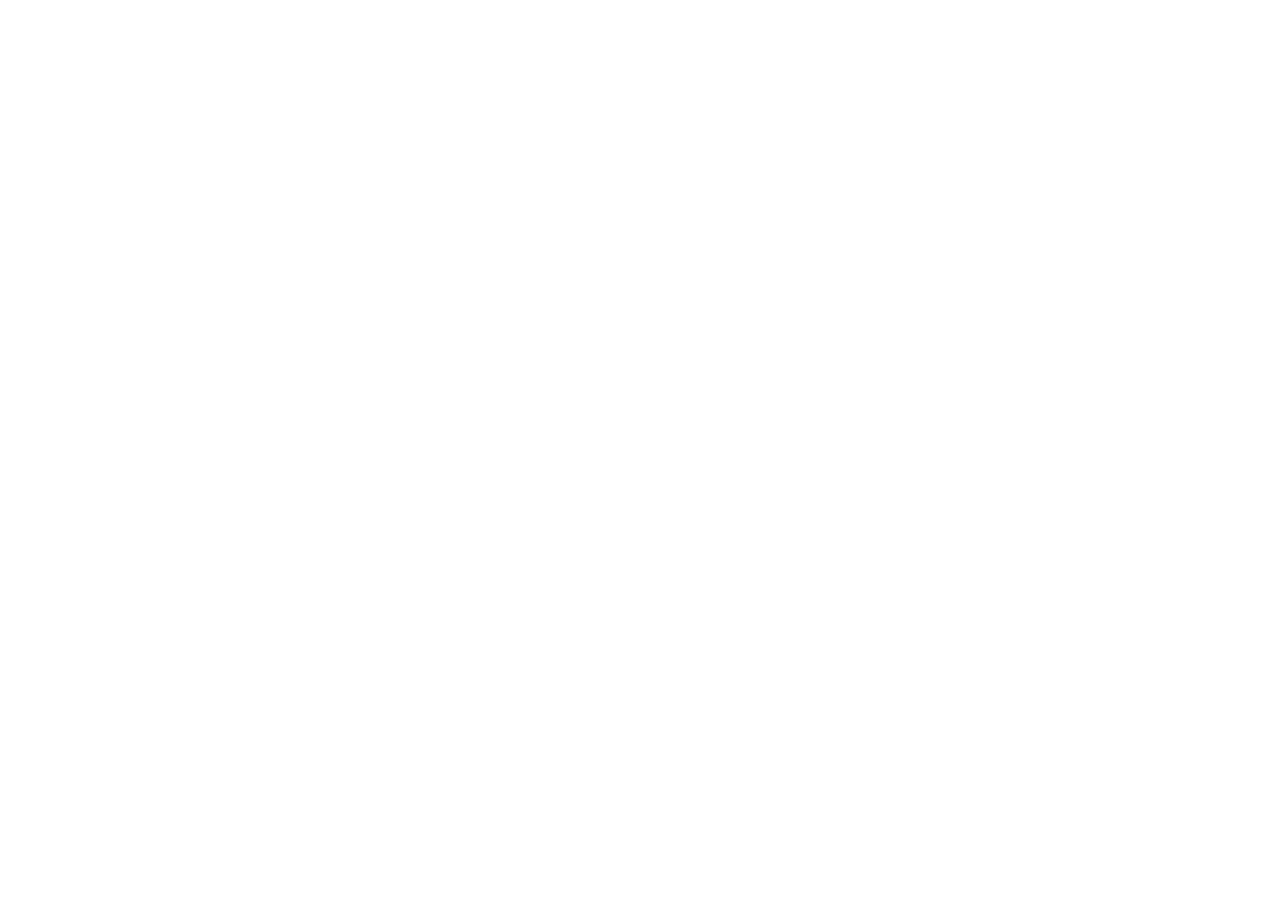
==== Daniela/basic.html @ 35bc781f "basic1 done" ====
<!DOCTYPE html>
<html lang="en">

<head>
    <meta charset="UTF-8">
    <meta http-equiv="X-UA-Compatible" content="IE=edge">
    <meta name="viewport" content="width=device-width, initial-scale=1.0">
    <title>Basic JS</title>
</head>

<body>





    <script src="basic.js"></script>
</body>

</html>
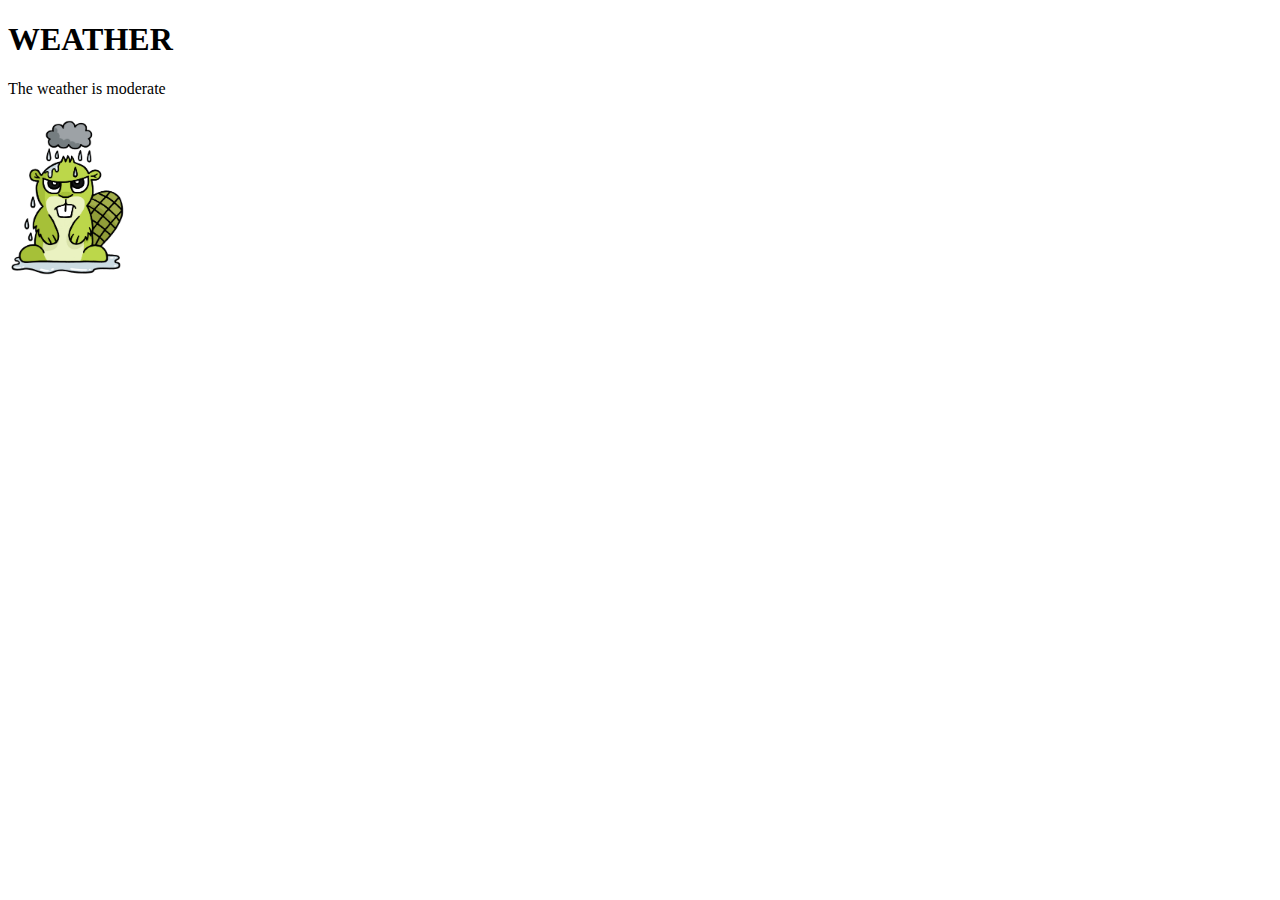
==== commit ce23ce51: "basic3 done" ====
--- a/Daniela/basic.html
+++ b/Daniela/basic.html
@@ -6,12 +6,33 @@
     <meta http-equiv="X-UA-Compatible" content="IE=edge">
     <meta name="viewport" content="width=device-width, initial-scale=1.0">
     <title>Basic JS</title>
+
+    <style>
+        img {
+            width: 10%;
+        }
+    </style>
+
 </head>
 
 <body>
 
 
+    <h1>WEATHER</h1>
 
+    <div id="cold">
+        <p>The weather is colddd</p>
+        <img src="cold.png" alt="">
+
+    </div>
+    <div id="moderate">
+        <p>The weather is moderate</p>
+        <img src="moderate.png" alt="">
+    </div>
+    <div id="hot">
+        <p>The weather is hottt</p>
+        <img src="hot.png" alt="">
+    </div>
 
 
     <script src="basic.js"></script>
